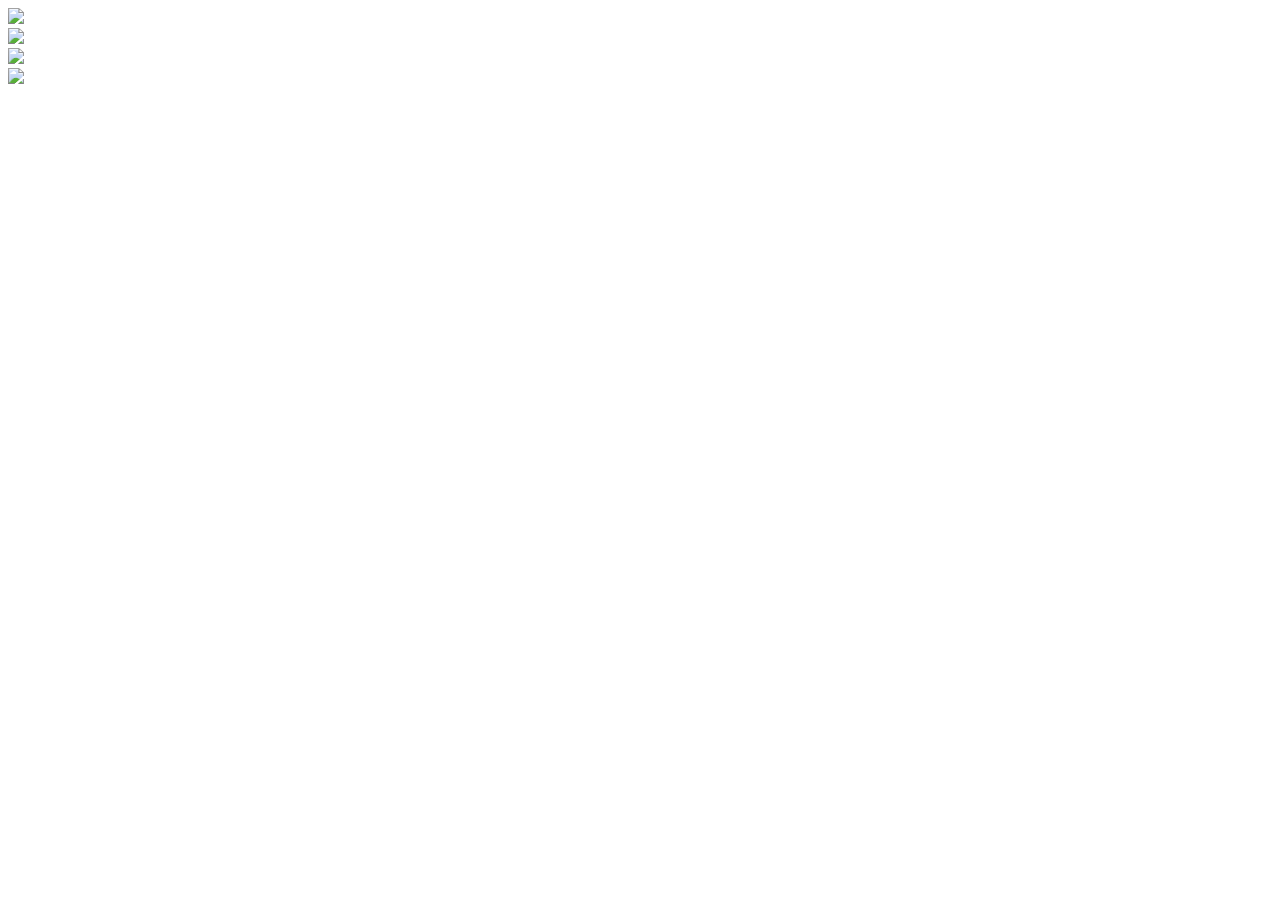
==== browser-source.html @ 5429381b "Add browser-source.html for lower thirds display" ====
<!DOCTYPE html>
<html lang="en">
<head>
    <meta charset="utf-8">
    <title>Lower thirds Source - Simple</title>
    <link rel="stylesheet" href="../common/css/style-source.css">
    <script src="../common/js/jquery.js"></script>
</head>
<body class="browser-source lower-thirds">
    <!-- Lower thirds 1-4 -->
    <div id="lower-third-1" class="alt left style-1 hide-anim">
        <div id="alt-1-logo" class="logo no-logo"><img id="alt-1-logo-image" src="//:0" /></div>
        <div class="graph-1"></div>
        <div class="text-content">
            <div class="text-masker"><div id="alt-1-name"></div></div>
            <div class="text-masker"><div id="alt-1-info"></div></div>
        </div>
        <div class="graph-2"></div>
    </div>

    <div id="lower-third-2" class="alt left style-1 hide-anim">
        <div id="alt-2-logo" class="logo no-logo"><img id="alt-2-logo-image" src="//:0" /></div>
        <div class="graph-1"></div>
        <div class="text-content">
            <div class="text-masker"><div id="alt-2-name"></div></div>
            <div class="text-masker"><div id="alt-2-info"></div></div>
        </div>
        <div class="graph-2"></div>
    </div>

    <div id="lower-third-3" class="alt left style-1 hide-anim">
        <div id="alt-3-logo" class="logo no-logo"><img id="alt-3-logo-image" src="//:0" /></div>
        <div class="graph-1"></div>
        <div class="text-content">
            <div class="text-masker"><div id="alt-3-name"></div></div>
            <div class="text-masker"><div id="alt-3-info"></div></div>
        </div>
        <div class="graph-2"></div>
    </div>

    <div id="lower-third-4" class="alt left style-1 hide-anim">
        <div id="alt-4-logo" class="logo no-logo"><img id="alt-4-logo-image" src="//:0" /></div>
        <div class="graph-1"></div>
        <div class="text-content">
            <div class="text-masker"><div id="alt-4-name"></div></div>
            <div class="text-masker"><div id="alt-4-info"></div></div>
        </div>
        <div class="graph-2"></div>
    </div>

    <script>
        const bcp = new BroadcastChannel('obs-lower-thirds-channel');
        const bcf = new BroadcastChannel('obs-lower-thirds-fonts');

        function animationIn(id) {
            const el = document.getElementById(id);
            el.classList.remove("hide-anim", "animation-out");
            void el.offsetWidth; 
            el.classList.add("animation-in");
        }

        function animationOut(id) {
            const el = document.getElementById(id);
            el.classList.remove("animation-in");
            void el.offsetWidth;
            el.classList.add("animation-out");
        }

        bcp.onmessage = function (ev) {
            const data = ev.data;
            let root = document.documentElement;

            for (let i = 1; i <= 4; i++) {
                // Update Texts
                document.getElementById(`alt-${i}-name`).innerHTML = data[`alt_${i}_name`];
                document.getElementById(`alt-${i}-info`).innerHTML = data[`alt_${i}_info`];

                // Update Style Class
                const el = document.getElementById(`lower-third-${i}`);
                el.className = `alt ${data[`alt_${i}_align`]} style-${data[`alt_${i}_style`]}`;

                // Update CSS Variables (Colors, sizes, etc)
                root.style.setProperty(`--alt-${i}-name-color`, data[`alt_${i}_name_color`]);
                root.style.setProperty(`--alt-${i}-info-color`, data[`alt_${i}_info_color`]);
                root.style.setProperty(`--alt-${i}-style-color-1`, data[`alt_${i}_style_color_1`]);
                root.style.setProperty(`--alt-${i}-style-color-2`, data[`alt_${i}_style_color_2`]);
                root.style.setProperty(`--alt-${i}-font`, data[`alt_${i}_font`]);
                root.style.setProperty(`--alt-${i}-size`, data[`alt_${i}_size`] + "px");

                // Logo Logic
                const logoImg = document.getElementById(`alt-${i}-logo-image`);
                if (data[`alt_${i}_logo_switch`] === "true") {
                    $(`#alt-${i}-logo`).removeClass("no-logo");
                    logoImg.src = data[`alt_${i}_logo_image`];
                } else {
                    $(`#alt-${i}-logo`).addClass("no-logo");
                    logoImg.src = "//:0";
                }

                // Manual Switch Logic (No Timer)
                if (data[`alt_${i}_switch`] === "true") {
                    animationIn(`lower-third-${i}`);
                } else {
                    animationOut(`lower-third-${i}`);
                }
            }
        };

        bcf.onmessage = function (ev) {
            $('head').append('<style>' + ev.data.new_font_to_send + '</style>');
        };
    </script>
</body>
</html>
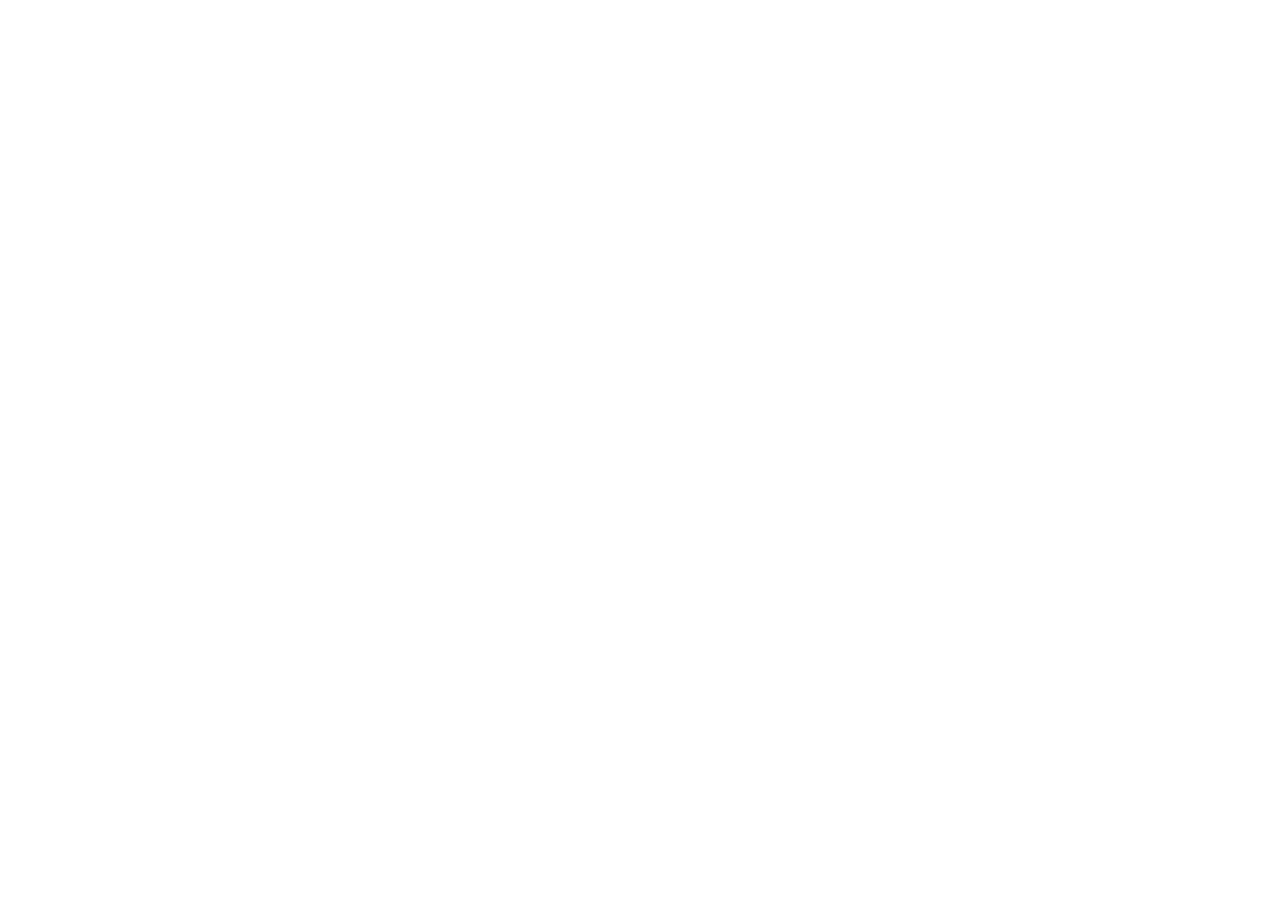
==== commit c931a965: "Update browser-source.html" ====
--- a/browser-source.html
+++ b/browser-source.html
@@ -2,102 +2,135 @@
 <html lang="en">
 <head>
     <meta charset="utf-8">
-    <title>Lower thirds Source - Simple</title>
-    <link rel="stylesheet" href="../common/css/style-source.css">
-    <script src="../common/js/jquery.js"></script>
+    <meta name="viewport" content="width=device-width, initial-scale=1.0">
+    <title>Lower Thirds Source - Complete Manual</title>
+    <!-- Pastikan path CSS ini betul mengikut struktur folder anda -->
+    <link rel="stylesheet" href="common/css/style-source.css">
+    <script src="common/js/jquery.js"></script>
 </head>
 <body class="browser-source lower-thirds">
-    <!-- Lower thirds 1-4 -->
-    <div id="lower-third-1" class="alt left style-1 hide-anim">
-        <div id="alt-1-logo" class="logo no-logo"><img id="alt-1-logo-image" src="//:0" /></div>
-        <div class="graph-1"></div>
-        <div class="text-content">
-            <div class="text-masker"><div id="alt-1-name"></div></div>
-            <div class="text-masker"><div id="alt-1-info"></div></div>
+
+    <div id="container">
+        <!-- Lower third 1 -->
+        <div id="lower-third-1" class="alt left style-1 hide-anim">
+            <div id="alt-1-logo" class="logo no-logo">
+                <img id="alt-1-logo-image" src="//:0" />
+            </div>
+            <div class="graph-1"></div>
+            <div class="text-content">
+                <div class="text-mask"><div id="alt-1-name"></div></div>
+                <div class="text-mask"><div id="alt-1-info"></div></div>
+            </div>
+            <div class="graph-2"></div>
         </div>
-        <div class="graph-2"></div>
+
+        <!-- Lower third 2 -->
+        <div id="lower-third-2" class="alt left style-1 hide-anim">
+            <div id="alt-2-logo" class="logo no-logo">
+                <img id="alt-2-logo-image" src="//:0" />
+            </div>
+            <div class="graph-1"></div>
+            <div class="text-content">
+                <div class="text-mask"><div id="alt-2-name"></div></div>
+                <div class="text-mask"><div id="alt-2-info"></div></div>
+            </div>
+            <div class="graph-2"></div>
+        </div>
+
+        <!-- Lower third 3 -->
+        <div id="lower-third-3" class="alt left style-1 hide-anim">
+            <div id="alt-3-logo" class="logo no-logo">
+                <img id="alt-3-logo-image" src="//:0" />
+            </div>
+            <div class="graph-1"></div>
+            <div class="text-content">
+                <div class="text-mask"><div id="alt-3-name"></div></div>
+                <div class="text-mask"><div id="alt-3-info"></div></div>
+            </div>
+            <div class="graph-2"></div>
+        </div>
+
+        <!-- Lower third 4 -->
+        <div id="lower-third-4" class="alt left style-1 hide-anim">
+            <div id="alt-4-logo" class="logo no-logo">
+                <img id="alt-4-logo-image" src="//:0" />
+            </div>
+            <div class="graph-1"></div>
+            <div class="text-content">
+                <div class="text-mask"><div id="alt-4-name"></div></div>
+                <div class="text-mask"><div id="alt-4-info"></div></div>
+            </div>
+            <div class="graph-2"></div>
+        </div>
     </div>
 
-    <div id="lower-third-2" class="alt left style-1 hide-anim">
-        <div id="alt-2-logo" class="logo no-logo"><img id="alt-2-logo-image" src="//:0" /></div>
-        <div class="graph-1"></div>
-        <div class="text-content">
-            <div class="text-masker"><div id="alt-2-name"></div></div>
-            <div class="text-masker"><div id="alt-2-info"></div></div>
-        </div>
-        <div class="graph-2"></div>
-    </div>
-
-    <div id="lower-third-3" class="alt left style-1 hide-anim">
-        <div id="alt-3-logo" class="logo no-logo"><img id="alt-3-logo-image" src="//:0" /></div>
-        <div class="graph-1"></div>
-        <div class="text-content">
-            <div class="text-masker"><div id="alt-3-name"></div></div>
-            <div class="text-masker"><div id="alt-3-info"></div></div>
-        </div>
-        <div class="graph-2"></div>
-    </div>
-
-    <div id="lower-third-4" class="alt left style-1 hide-anim">
-        <div id="alt-4-logo" class="logo no-logo"><img id="alt-4-logo-image" src="//:0" /></div>
-        <div class="graph-1"></div>
-        <div class="text-content">
-            <div class="text-masker"><div id="alt-4-name"></div></div>
-            <div class="text-masker"><div id="alt-4-info"></div></div>
-        </div>
-        <div class="graph-2"></div>
-    </div>
-
-    <script>
+    <script type="text/javascript">
+        // Saluran komunikasi dengan Control Panel
         const bcp = new BroadcastChannel('obs-lower-thirds-channel');
         const bcf = new BroadcastChannel('obs-lower-thirds-fonts');
 
+        // Fungsi Animasi Masuk
         function animationIn(id) {
             const el = document.getElementById(id);
+            if (!el) return;
             el.classList.remove("hide-anim", "animation-out");
-            void el.offsetWidth; 
+            void el.offsetWidth; // Trigger reflow untuk restart animasi
             el.classList.add("animation-in");
         }
 
+        // Fungsi Animasi Keluar
         function animationOut(id) {
             const el = document.getElementById(id);
+            if (!el) return;
             el.classList.remove("animation-in");
             void el.offsetWidth;
             el.classList.add("animation-out");
         }
 
+        // Mendengar mesej perubahan data
         bcp.onmessage = function (ev) {
             const data = ev.data;
             let root = document.documentElement;
 
             for (let i = 1; i <= 4; i++) {
-                // Update Texts
-                document.getElementById(`alt-${i}-name`).innerHTML = data[`alt_${i}_name`];
-                document.getElementById(`alt-${i}-info`).innerHTML = data[`alt_${i}_info`];
+                // 1. Kemaskini Teks
+                const nameEl = document.getElementById(`alt-${i}-name`);
+                const infoEl = document.getElementById(`alt-${i}-info`);
+                if (nameEl) nameEl.innerHTML = data[`alt_${i}_name`] || "";
+                if (infoEl) infoEl.innerHTML = data[`alt_${i}_info`] || "";
 
-                // Update Style Class
-                const el = document.getElementById(`lower-third-${i}`);
-                el.className = `alt ${data[`alt_${i}_align`]} style-${data[`alt_${i}_style`]}`;
+                // 2. Kemaskini Kedudukan & Gaya (Alignment & Style)
+                const ltContainer = document.getElementById(`lower-third-${i}`);
+                if (ltContainer) {
+                    ltContainer.className = `alt ${data[`alt_${i}_align`]} style-${data[`alt_${i}_style`]}`;
+                    
+                    // Jika data switch adalah false, pastikan ia ada kelas hide-anim asalnya
+                    if (data[`alt_${i}_switch`] === "false" && !ltContainer.classList.contains('animation-out')) {
+                        ltContainer.classList.add("hide-anim");
+                    }
+                }
 
-                // Update CSS Variables (Colors, sizes, etc)
+                // 3. Kemaskini Warna & Saiz melalui CSS Variables
                 root.style.setProperty(`--alt-${i}-name-color`, data[`alt_${i}_name_color`]);
                 root.style.setProperty(`--alt-${i}-info-color`, data[`alt_${i}_info_color`]);
                 root.style.setProperty(`--alt-${i}-style-color-1`, data[`alt_${i}_style_color_1`]);
                 root.style.setProperty(`--alt-${i}-style-color-2`, data[`alt_${i}_style_color_2`]);
-                root.style.setProperty(`--alt-${i}-font`, data[`alt_${i}_font`]);
-                root.style.setProperty(`--alt-${i}-size`, data[`alt_${i}_size`] + "px");
+                root.style.setProperty(`--alt-${i}-size`, (data[`alt_${i}_size`] || 24) + "px");
 
-                // Logo Logic
+                // 4. Logik Logo
                 const logoImg = document.getElementById(`alt-${i}-logo-image`);
-                if (data[`alt_${i}_logo_switch`] === "true") {
-                    $(`#alt-${i}-logo`).removeClass("no-logo");
-                    logoImg.src = data[`alt_${i}_logo_image`];
-                } else {
-                    $(`#alt-${i}-logo`).addClass("no-logo");
-                    logoImg.src = "//:0";
+                const logoDiv = document.getElementById(`alt-${i}-logo`);
+                if (logoImg && logoDiv) {
+                    if (data[`alt_${i}_logo_switch`] === "true" && data[`alt_${i}_logo_image`]) {
+                        logoDiv.classList.remove("no-logo");
+                        logoImg.src = data[`alt_${i}_logo_image`];
+                    } else {
+                        logoDiv.classList.add("no-logo");
+                        logoImg.src = "//:0";
+                    }
                 }
 
-                // Manual Switch Logic (No Timer)
+                // 5. Trigger Animasi Berdasarkan Switch Manual
                 if (data[`alt_${i}_switch`] === "true") {
                     animationIn(`lower-third-${i}`);
                 } else {
@@ -106,9 +139,13 @@
             }
         };
 
+        // Mendengar kemaskini Font dari Control Panel
         bcf.onmessage = function (ev) {
-            $('head').append('<style>' + ev.data.new_font_to_send + '</style>');
+            if (ev.data && ev.data.new_font_to_send) {
+                $('head').append('<style>' + ev.data.new_font_to_send + '</style>');
+            }
         };
+
     </script>
 </body>
 </html>
--- a/common/css/style-source.css
+++ b/common/css/style-source.css
@@ -0,0 +1,75 @@
+/* style-source.css */
+:root {
+    --alt-1-name-color: #ffffff;
+    --alt-1-info-color: #cccccc;
+    --alt-1-style-color-1: #d54141;
+    --alt-1-style-color-2: #222222;
+    --alt-1-size: 24px;
+    --animation-time: 0.8s;
+}
+
+body {
+    margin: 0;
+    padding: 0;
+    overflow: hidden;
+    font-family: 'Open Sans', sans-serif;
+}
+
+.alt {
+    position: absolute;
+    bottom: 50px;
+    left: 50px;
+    display: flex;
+    align-items: center;
+    visibility: hidden;
+    opacity: 0;
+    transition: all var(--animation-time) ease;
+}
+
+/* Animasi In */
+.animation-in {
+    visibility: visible;
+    opacity: 1;
+    transform: translateX(0);
+}
+
+/* Animasi Out */
+.animation-out {
+    visibility: visible;
+    opacity: 0;
+    transform: translateX(-100px);
+}
+
+.hide-anim {
+    display: none;
+}
+
+/* Rupa Bentuk Grafik LT */
+.text-content {
+    background: var(--alt-1-style-color-2);
+    border-left: 10px solid var(--alt-1-style-color-1);
+    padding: 10px 25px;
+    color: white;
+    box-shadow: 5px 5px 15px rgba(0,0,0,0.3);
+}
+
+#alt-1-name, #alt-2-name, #alt-3-name, #alt-4-name {
+    font-size: var(--alt-1-size);
+    font-weight: bold;
+    color: var(--alt-1-name-color);
+    text-transform: uppercase;
+}
+
+#alt-1-info, #alt-2-info, #alt-3-info, #alt-4-info {
+    font-size: calc(var(--alt-1-size) * 0.7);
+    color: var(--alt-1-info-color);
+}
+
+.logo img {
+    height: 60px;
+    margin-right: 15px;
+}
+
+.no-logo {
+    display: none;
+}
